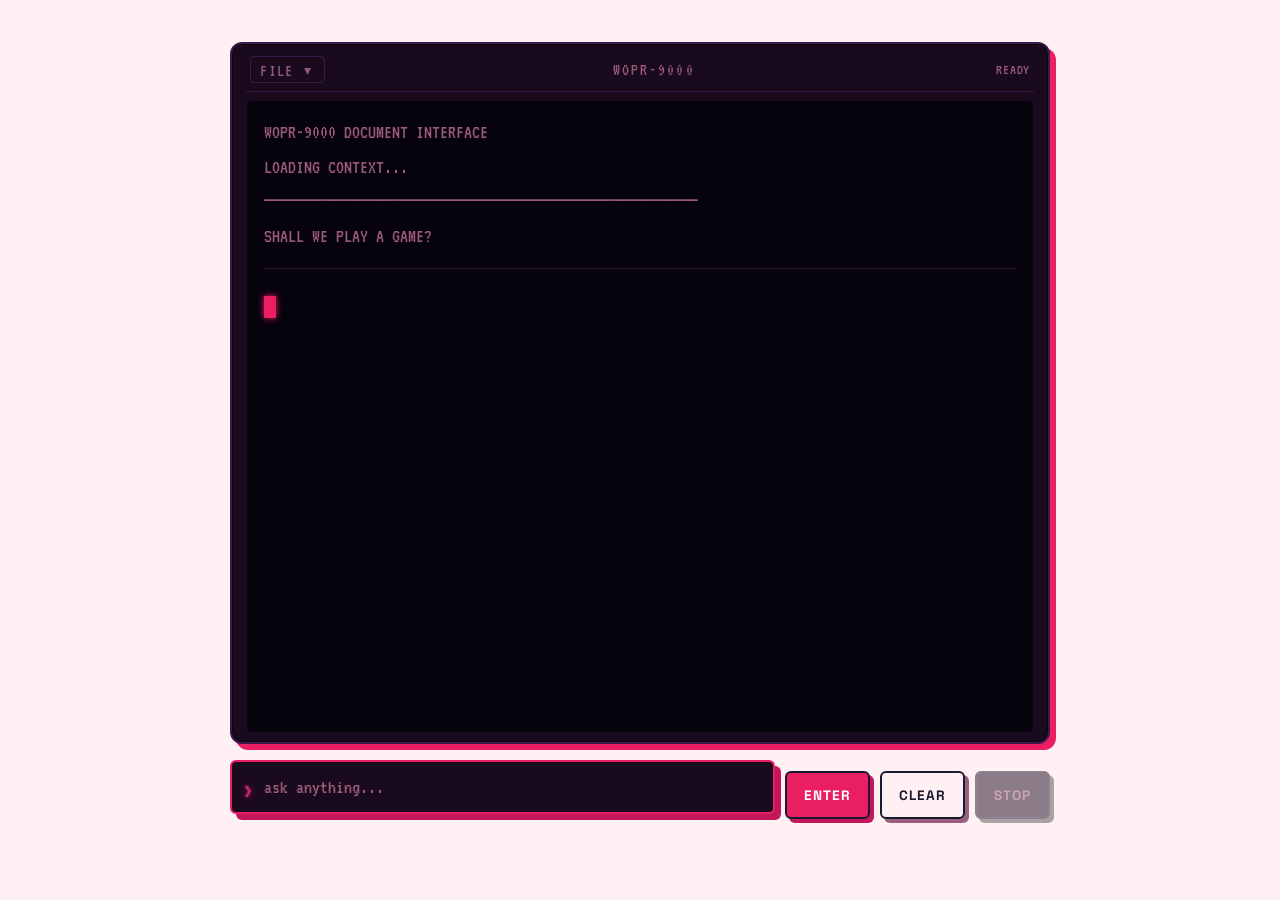
==== index.html @ c328d239 "FILE load: inject document into conversation as user message, Claude responds" ====
<!DOCTYPE html>
<html lang="en">
<head>
  <meta charset="UTF-8" />
  <meta name="viewport" content="width=device-width, initial-scale=1.0" />
  <title>WOPR-9000</title>
  <link rel="stylesheet" href="styles.css" />
</head>
<body>
<div class="shell">

  <div class="terminal">
    <div class="bezel-bar">
      <div class="file-menu" id="fileMenu">
        <button class="file-menu-btn" id="fileMenuBtn">FILE ▾</button>
        <div class="file-dropdown" id="fileDropdown" hidden></div>
      </div>
      <span class="bezel-title" id="bezelTitle">WOPR-9000</span>
      <span class="bezel-status" id="bezelStatus">READY</span>
    </div>

    <div class="screen" id="screen">
      <div class="output" id="output">
        <div class="boot-msg" id="bootMsg">
          <p>WOPR-9000 DOCUMENT INTERFACE</p>
          <p>LOADING CONTEXT...</p>
          <p>────────────────────────────────────</p>
          <p>SHALL WE PLAY A GAME?</p>
        </div>
        <span class="cursor" id="cursor"></span>
      </div>
    </div>
  </div>

  <div class="input-row">
    <div class="input-wrap">
      <textarea
        id="userInput"
        class="user-input"
        placeholder="ask anything..."
        rows="1"
        autofocus
      ></textarea>
    </div>
    <button class="btn btn-enter" id="enterBtn">Enter</button>
    <button class="btn btn-clear" id="clearBtn">Clear</button>
    <button class="btn btn-stop"  id="stopBtn"  disabled>Stop</button>
  </div>

  <div class="status-bar" id="statusBar"></div>

</div>

<script>
(function() {
  const output    = document.getElementById('output');
  const cursor    = document.getElementById('cursor');
  const screen    = document.getElementById('screen');
  const inputEl   = document.getElementById('userInput');
  const enterBtn  = document.getElementById('enterBtn');
  const clearBtn  = document.getElementById('clearBtn');
  const stopBtn   = document.getElementById('stopBtn');
  const statusBar = document.getElementById('statusBar');
  const bezelStatus = document.getElementById('bezelStatus');
  const bezelTitle  = document.getElementById('bezelTitle');

  let messages  = [];
  let loading   = false;
  let abortCtrl = null;

  // Load config from server
  fetch('config')
    .then(r => r.json())
    .then(cfg => {
      if (cfg.title) {
        bezelTitle.textContent = cfg.title;
        document.title = cfg.title;
      }
    })
    .catch(() => {});

  // Auto-resize textarea
  inputEl.addEventListener('input', function() {
    this.style.height = 'auto';
    this.style.height = Math.min(this.scrollHeight, 120) + 'px';
  });

  inputEl.addEventListener('keydown', function(e) {
    if (e.key === 'Enter' && !e.shiftKey) {
      e.preventDefault();
      if (!loading) send();
    }
  });

  enterBtn.addEventListener('click', () => { if (!loading) send(); });
  clearBtn.addEventListener('click', clear);
  stopBtn.addEventListener('click', stop);

  function clear() {
    messages = [];
    output.innerHTML = '';
    output.appendChild(cursor);
    statusBar.textContent = '';
    setStatus('READY');
    inputEl.focus();
  }

  function stop() {
    if (abortCtrl) { abortCtrl.abort(); abortCtrl = null; }
  }

  function setStatus(s) { bezelStatus.textContent = s; }

  function setLoading(on) {
    loading = on;
    enterBtn.disabled = on;
    stopBtn.disabled = !on;
    inputEl.disabled = on;
    setStatus(on ? 'PROCESSING' : 'READY');
  }

  function send() {
    const text = inputEl.value.trim();
    if (!text) return;

    messages.push({ role: 'user', content: text });
    appendLine('user', text);
    inputEl.value = '';
    inputEl.style.height = 'auto';

    const loadEl = appendLoading();
    setLoading(true);
    statusBar.textContent = '';

    abortCtrl = new AbortController();

    fetch('chat', {
      method: 'POST',
      headers: { 'Content-Type': 'application/json' },
      body: JSON.stringify({ messages }),
      signal: abortCtrl.signal,
    })
    .then(r => r.json())
    .then(data => {
      loadEl.remove();
      if (data.error) {
        appendLine('error', '⚠ ' + data.error);
        messages.pop();
      } else {
        messages.push({ role: 'assistant', content: data.content });
        appendLine('assistant', data.content);
        if (data.usage) {
          statusBar.textContent =
            `↑ ${data.usage.input.toLocaleString()} tokens  ↓ ${data.usage.output.toLocaleString()} tokens`;
        }
      }
    })
    .catch(err => {
      loadEl.remove();
      if (err.name !== 'AbortError') {
        appendLine('error', '⚠ ' + err.message);
        messages.pop();
      } else {
        appendLine('error', '// stopped');
      }
    })
    .finally(() => {
      setLoading(false);
      abortCtrl = null;
      inputEl.disabled = false;
      inputEl.focus();
    });
  }

  function appendLine(type, text) {
    cursor.remove();
    const div = document.createElement('div');
    if (type === 'user') {
      div.className = 'line-user';
      div.textContent = text;
    } else if (type === 'assistant') {
      div.className = 'line-assistant';
      div.innerHTML = formatText(text);
    } else {
      div.className = 'line-error';
      div.textContent = text;
    }
    output.appendChild(div);
    output.appendChild(cursor);
    scrollEnd();
    return div;
  }

  function appendLoading() {
    cursor.remove();
    const div = document.createElement('div');
    div.className = 'loading-line';
    div.innerHTML = '<span class="loading-dots"><span>.</span><span>.</span><span>.</span></span>';
    output.appendChild(div);
    output.appendChild(cursor);
    scrollEnd();
    return div;
  }

  function scrollEnd() { screen.scrollTop = screen.scrollHeight; }

  function formatText(text) {
    return text
      .replace(/```[\s\S]*?```/g, m => {
        const code = m.slice(3, -3).replace(/^\w+\n/, '');
        return `<pre><code>${esc(code)}</code></pre>`;
      })
      .replace(/`([^`]+)`/g,  '<code>$1</code>')
      .replace(/\*\*(.+?)\*\*/g, '<strong>$1</strong>')
      .replace(/\*(.+?)\*/g,  '<em>$1</em>')
      .replace(/^#{4} (.+)$/gm, '<h4>$1</h4>')
      .replace(/^#{3} (.+)$/gm, '<h3>$1</h3>')
      .replace(/^#{2} (.+)$/gm, '<h2>$1</h2>')
      .replace(/^> (.+)$/gm,  '<blockquote>$1</blockquote>')
      .replace(/^---$/gm,     '<hr>')
      .replace(/\n\n/g, '\n')
      .replace(/\n/g,   '<br>');
  }

  function esc(s) {
    return s.replace(/&/g,'&amp;').replace(/</g,'&lt;').replace(/>/g,'&gt;');
  }

  // ── FILE MENU ──────────────────────────────────────────────────────────

  const fileMenuBtn  = document.getElementById('fileMenuBtn');
  const fileDropdown = document.getElementById('fileDropdown');
  let fileMenuOpen   = false;
  let filesLoaded    = false;

  fileMenuBtn.addEventListener('click', e => {
    e.stopPropagation();
    fileMenuOpen = !fileMenuOpen;
    fileDropdown.hidden = !fileMenuOpen;
    fileMenuBtn.textContent = fileMenuOpen ? 'FILE ▴' : 'FILE ▾';
    if (fileMenuOpen && !filesLoaded) loadFileList();
  });

  document.addEventListener('click', () => {
    if (fileMenuOpen) {
      fileMenuOpen = false;
      fileDropdown.hidden = true;
      fileMenuBtn.textContent = 'FILE ▾';
    }
  });

  fileDropdown.addEventListener('click', e => e.stopPropagation());

  function loadFileList() {
    fileDropdown.innerHTML = '<div class="file-item file-loading">loading...</div>';
    fetch('files')
      .then(r => r.json())
      .then(files => {
        filesLoaded = true;
        if (!files.length) {
          fileDropdown.innerHTML = '<div class="file-item file-empty">no files</div>';
          return;
        }
        fileDropdown.innerHTML = '';
        files.forEach(f => {
          const btn = document.createElement('button');
          btn.className = 'file-item';
          btn.textContent = f.name;
          btn.addEventListener('click', () => openFile(f));
          fileDropdown.appendChild(btn);
        });
      })
      .catch(() => {
        fileDropdown.innerHTML = '<div class="file-item file-empty">error loading files</div>';
      });
  }

  function openFile(f) {
    fileMenuOpen = false;
    fileDropdown.hidden = true;
    fileMenuBtn.textContent = 'FILE ▾';

    // First fetch the file content, then inject into conversation
    fetch('file', {
      method: 'POST',
      headers: { 'Content-Type': 'application/json' },
      body: JSON.stringify({ path: f.path }),
    })
    .then(r => r.json())
    .then(data => {
      if (data.error) {
        appendLine('error', '⚠ ' + data.error);
        return;
      }

      // Show load indicator in terminal
      cursor.remove();
      const header = document.createElement('div');
      header.className = 'line-file-header';
      header.textContent = `── LOADING: ${f.name} ──`;
      output.appendChild(header);
      output.appendChild(cursor);
      scrollEnd();

      // Inject file content as a user message into the conversation
      const userMsg = `[FILE: ${f.name}]\n\n${data.content}`;
      messages.push({ role: 'user', content: userMsg });

      const loadEl = appendLoading();
      setLoading(true);

      abortCtrl = new AbortController();

      fetch('chat', {
        method: 'POST',
        headers: { 'Content-Type': 'application/json' },
        body: JSON.stringify({ messages }),
        signal: abortCtrl.signal,
      })
      .then(r => r.json())
      .then(resp => {
        loadEl.remove();
        if (resp.error) {
          appendLine('error', '⚠ ' + resp.error);
          messages.pop();
        } else {
          messages.push({ role: 'assistant', content: resp.content });
          appendLine('assistant', resp.content);
          if (resp.usage) {
            statusBar.textContent =
              `↑ ${resp.usage.input.toLocaleString()} tokens  ↓ ${resp.usage.output.toLocaleString()} tokens`;
          }
        }
      })
      .catch(err => {
        loadEl.remove();
        if (err.name !== 'AbortError') {
          appendLine('error', '⚠ ' + err.message);
          messages.pop();
        } else {
          appendLine('error', '// stopped');
        }
      })
      .finally(() => {
        setLoading(false);
        abortCtrl = null;
        inputEl.disabled = false;
        inputEl.focus();
      });
    })
    .catch(err => appendLine('error', '⚠ ' + err.message));
  }
})();
</script>
</body>
</html>
---- styles.css ----
@import url('https://fonts.googleapis.com/css2?family=VT323&family=Space+Grotesk:wght@500;700&display=swap');

:root {
  --page-bg: #fff0f3;
  --bezel: #1a0a1e;
  --bezel-shadow: 6px 6px 0 #e91e63;
  --screen-bg: #07030d;
  --phosphor: #f0c8dc;
  --phosphor-dim: #9a5a78;
  --prompt: #e91e63;
  --prompt-glow: 0 0 8px #e91e63, 0 0 2px #ff69b4;
  --cursor-color: #e91e63;
  --scanline: rgba(0,0,0,0.18);
  --font-term: 'VT323', monospace;
  --font-ui: 'Space Grotesk', sans-serif;
  --accent: #e91e63;
  --accent-dark: #c2185b;
  --ink: #1a1a2e;
  --btn-shadow: 4px 4px 0 var(--accent-dark);
  --radius: 6px;
}

* { box-sizing: border-box; margin: 0; padding: 0; }

html, body {
  height: 100%;
  background: var(--page-bg);
  font-family: var(--font-ui);
  overflow: hidden;
}

/* ── OUTER LAYOUT ── */

.shell {
  display: flex;
  flex-direction: column;
  align-items: center;
  justify-content: center;
  height: 100vh;
  padding: 1.25rem;
  gap: 1rem;
}

/* ── TERMINAL BEZEL ── */

.terminal {
  width: 100%;
  max-width: 820px;
  background: var(--bezel);
  border: 2.5px solid #3a1a4a;
  border-radius: 12px;
  box-shadow: var(--bezel-shadow), 0 0 0 1px #0a040f inset;
  padding: 0.75rem 0.85rem 0.6rem;
  display: flex;
  flex-direction: column;
  flex: 1;
  min-height: 0;
  max-height: 78vh;
}

/* ── FILE MENU ── */

.file-menu { position: relative; }

.file-menu-btn {
  font-family: var(--font-term);
  font-size: 1.1rem;
  letter-spacing: 0.08em;
  color: var(--phosphor-dim);
  background: none;
  border: 1px solid #3a1a4a;
  border-radius: 4px;
  padding: 0.15rem 0.6rem;
  cursor: pointer;
  transition: color 0.15s, border-color 0.15s;
}

.file-menu-btn:hover {
  color: var(--prompt);
  border-color: var(--prompt);
  text-shadow: var(--prompt-glow);
}

.file-dropdown {
  position: absolute;
  top: calc(100% + 6px);
  left: 0;
  min-width: 240px;
  max-width: 380px;
  background: #0e0618;
  border: 1.5px solid var(--prompt);
  border-radius: 4px;
  box-shadow: 4px 4px 0 var(--accent-dark);
  z-index: 100;
  overflow: hidden;
}

.file-item {
  display: block;
  width: 100%;
  text-align: left;
  font-family: var(--font-term);
  font-size: 1.05rem;
  color: var(--phosphor);
  background: none;
  border: none;
  border-bottom: 1px solid #1a0a2a;
  padding: 0.45rem 0.85rem;
  cursor: pointer;
  letter-spacing: 0.04em;
  white-space: nowrap;
  overflow: hidden;
  text-overflow: ellipsis;
}

.file-item:last-child { border-bottom: none; }

.file-item:hover { background: #1a0a2a; color: var(--prompt); text-shadow: var(--prompt-glow); }

.file-loading, .file-empty { color: var(--phosphor-dim); cursor: default; font-style: italic; }
.file-loading:hover, .file-empty:hover { background: none; color: var(--phosphor-dim); text-shadow: none; }

.line-file-header {
  font-family: var(--font-term);
  font-size: 1.1rem;
  color: var(--prompt);
  text-shadow: var(--prompt-glow);
  margin: 1rem 0 0.35rem;
  letter-spacing: 0.06em;
}

.line-file-content {
  font-family: var(--font-term);
  font-size: 1.05rem;
  color: #c8b0c0;
  border-left: 2px solid #2a1a3a;
  padding-left: 0.75rem;
  margin-bottom: 0.5rem;
  white-space: pre-wrap;
  word-break: break-word;
}

/* ── BEZEL TOP BAR ── */

.bezel-bar {
  display: flex;
  align-items: center;
  justify-content: space-between;
  padding: 0 0.25rem 0.5rem;
  margin-bottom: 0.5rem;
  border-bottom: 1px solid #3a1a4a;
}

.bezel-dots {
  display: flex;
  gap: 0.4rem;
}

.bezel-dots span {
  width: 10px;
  height: 10px;
  border-radius: 50%;
  display: block;
}

.bezel-dots span:nth-child(1) { background: #ff5f56; }
.bezel-dots span:nth-child(2) { background: #ffbd2e; }
.bezel-dots span:nth-child(3) { background: #27c93f; }

.bezel-title {
  font-family: var(--font-term);
  font-size: 1.1rem;
  color: var(--phosphor-dim);
  letter-spacing: 0.12em;
  text-transform: uppercase;
}

.bezel-status {
  font-family: var(--font-term);
  font-size: 0.95rem;
  color: var(--phosphor-dim);
  letter-spacing: 0.06em;
  min-width: 3rem;
  text-align: right;
}

/* ── SCREEN ── */

.screen {
  background: var(--screen-bg);
  border-radius: 6px;
  border: 1.5px solid #1a0a22;
  flex: 1;
  min-height: 0;
  overflow-y: auto;
  padding: 1rem 1.1rem;
  position: relative;
  scrollbar-width: thin;
  scrollbar-color: #3a1a4a transparent;

  /* scanlines */
  background-image:
    repeating-linear-gradient(
      0deg,
      transparent,
      transparent 3px,
      var(--scanline) 3px,
      var(--scanline) 4px
    );
}

.screen::-webkit-scrollbar { width: 5px; }
.screen::-webkit-scrollbar-thumb { background: #3a1a4a; border-radius: 3px; }

/* ── TERMINAL OUTPUT ── */

.output {
  font-family: var(--font-term);
  font-size: 1.25rem;
  line-height: 1.5;
  color: var(--phosphor);
  min-height: 100%;
}

/* Boot message */
.boot-msg {
  color: var(--phosphor-dim);
  margin-bottom: 1.5rem;
  border-bottom: 1px solid #2a1a3a;
  padding-bottom: 0.75rem;
}

.boot-msg p { margin-bottom: 0.3rem; }

/* User prompt lines */
.line-user {
  color: var(--prompt);
  text-shadow: var(--prompt-glow);
  margin: 1rem 0 0.25rem;
}

.line-user::before {
  content: '> ';
  opacity: 0.7;
}

/* Assistant output */
.line-assistant {
  color: var(--phosphor);
  margin: 0.25rem 0 0;
  white-space: pre-wrap;
  word-break: break-word;
}

.line-assistant h2, .line-assistant h3, .line-assistant h4 {
  color: #ffb8dc;
  text-shadow: 0 0 6px #ff69b4;
  margin: 1rem 0 0.3rem;
  font-family: var(--font-term);
  font-weight: normal;
  letter-spacing: 0.06em;
}

.line-assistant h2 { font-size: 1.5rem; }
.line-assistant h3 { font-size: 1.3rem; }
.line-assistant h4 { font-size: 1.15rem; color: var(--prompt); }

.line-assistant blockquote {
  border-left: 3px solid var(--prompt);
  padding-left: 0.75rem;
  color: #c8a0b8;
  margin: 0.5rem 0;
}

.line-assistant code {
  color: #ffb8dc;
  background: #1a0a2a;
  padding: 0.1em 0.3em;
  border-radius: 3px;
}

.line-assistant strong { color: #ffb8dc; font-weight: normal; text-shadow: 0 0 4px #ff69b4; }
.line-assistant em { color: #c8a0b8; font-style: normal; }

.line-assistant hr {
  border: none;
  border-top: 1px solid #2a1a3a;
  margin: 0.75rem 0;
}

/* Blinking cursor */
.cursor {
  display: inline-block;
  width: 0.6em;
  height: 1.1em;
  background: var(--cursor-color);
  animation: blink 1s step-end infinite;
  vertical-align: text-bottom;
  box-shadow: 0 0 6px var(--cursor-color);
}

@keyframes blink {
  0%, 100% { opacity: 1; }
  50% { opacity: 0; }
}

/* Loading dots */
.loading-line {
  color: var(--phosphor-dim);
}

.loading-dots span {
  animation: blink 1s ease-in-out infinite;
}
.loading-dots span:nth-child(2) { animation-delay: 0.2s; }
.loading-dots span:nth-child(3) { animation-delay: 0.4s; }

/* Error */
.line-error {
  color: #ff5f56;
  text-shadow: 0 0 6px #ff5f56;
}

/* ── INPUT ROW ── */

.input-row {
  width: 100%;
  max-width: 820px;
  display: flex;
  gap: 0.6rem;
  align-items: flex-end;
}

.input-wrap {
  flex: 1;
  position: relative;
}

.input-wrap::before {
  content: '>';
  position: absolute;
  left: 0.85rem;
  top: 50%;
  transform: translateY(-50%);
  font-family: var(--font-term);
  font-size: 1.3rem;
  color: var(--accent);
  pointer-events: none;
  text-shadow: var(--prompt-glow);
}

.user-input {
  width: 100%;
  font-family: var(--font-term);
  font-size: 1.25rem;
  color: var(--accent);
  background: var(--bezel);
  border: 2.5px solid var(--ink);
  border-radius: var(--radius);
  box-shadow: var(--btn-shadow);
  padding: 0.7rem 0.9rem 0.7rem 2rem;
  outline: none;
  caret-color: var(--accent);
  resize: none;
  min-height: 48px;
  max-height: 120px;
  line-height: 1.4;
}

.user-input::placeholder {
  color: var(--phosphor-dim);
  font-family: var(--font-term);
}

.user-input:focus {
  border-color: var(--accent);
  box-shadow: 6px 6px 0 var(--accent-dark);
}

/* ── BUTTONS ── */

.btn {
  font-family: var(--font-ui);
  font-weight: 700;
  font-size: 0.85rem;
  letter-spacing: 0.06em;
  text-transform: uppercase;
  border: 2.5px solid var(--ink);
  border-radius: var(--radius);
  padding: 0 1.1rem;
  height: 48px;
  cursor: pointer;
  transition: transform 0.08s, box-shadow 0.08s;
  white-space: nowrap;
}

.btn:hover {
  transform: translate(-2px, -2px);
}

.btn:active {
  transform: translate(3px, 3px);
  box-shadow: 1px 1px 0 var(--accent-dark) !important;
}

.btn:disabled {
  opacity: 0.5;
  cursor: not-allowed;
  transform: none !important;
}

.btn-enter {
  background: var(--accent);
  color: white;
  box-shadow: 4px 4px 0 var(--accent-dark);
}

.btn-enter:hover { box-shadow: 6px 6px 0 var(--accent-dark); }

.btn-clear {
  background: #fff0f3;
  color: var(--ink);
  box-shadow: 4px 4px 0 #9a6080;
}

.btn-clear:hover { box-shadow: 6px 6px 0 #9a6080; }

.btn-stop {
  background: #1a0a1e;
  color: #ff5f56;
  border-color: #ff5f56;
  box-shadow: 4px 4px 0 #8b0000;
}

.btn-stop:hover { box-shadow: 6px 6px 0 #8b0000; }
.btn-stop:disabled { border-color: var(--ink); color: var(--phosphor-dim); box-shadow: 4px 4px 0 #555; }

/* ── STATUS BAR ── */

.status-bar {
  width: 100%;
  max-width: 820px;
  font-family: var(--font-term);
  font-size: 1rem;
  color: var(--phosphor-dim);
  padding: 0.1rem 0.25rem;
  letter-spacing: 0.04em;
  min-height: 1.4rem;
}

/* ── RESPONSIVE ── */

@media (max-width: 600px) {
  .shell { padding: 0.5rem; gap: 0.5rem; }
  .btn { padding: 0 0.75rem; font-size: 0.8rem; }
  .output { font-size: 1.1rem; }
  .user-input { font-size: 1.1rem; }
}
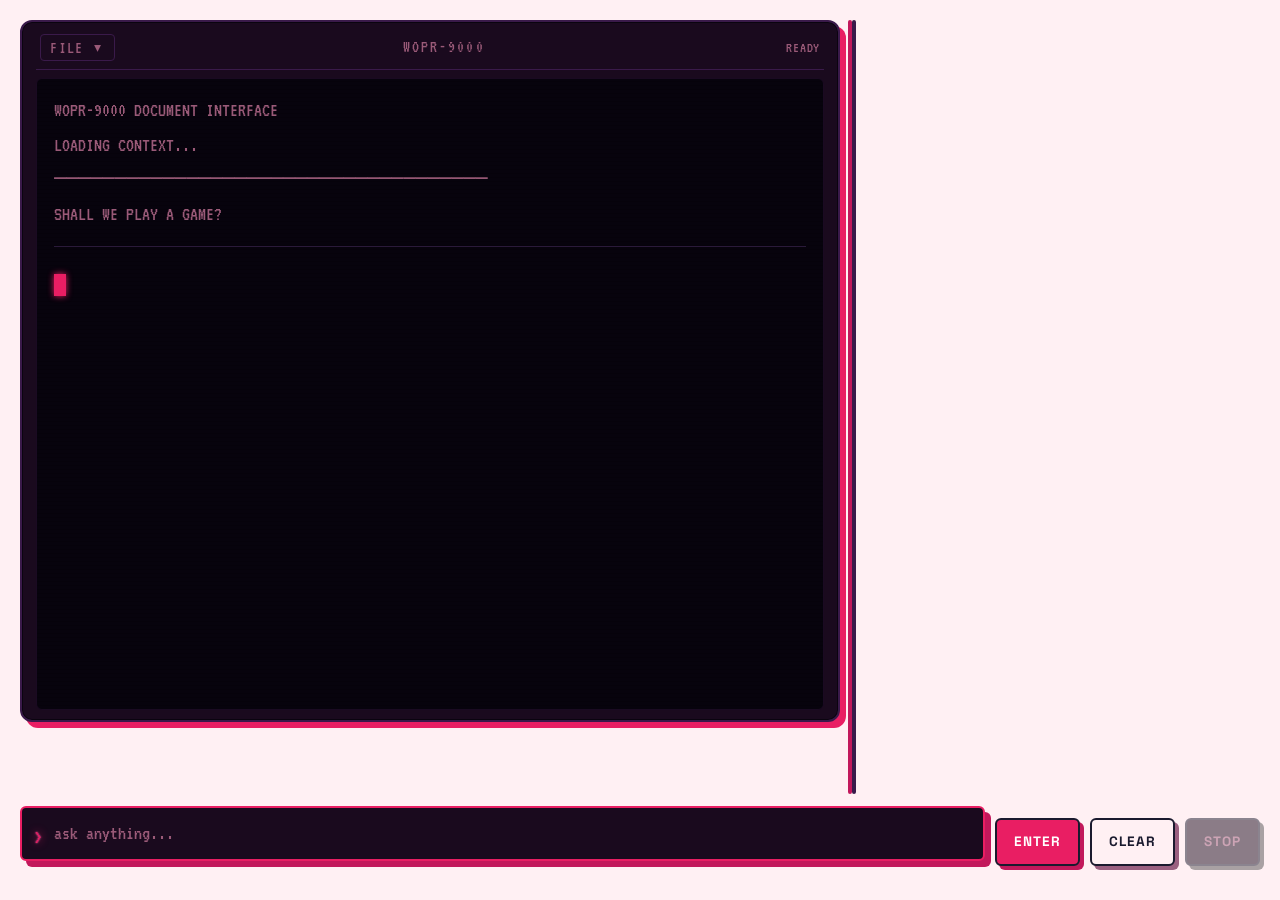
==== commit 8a20ff3a: "Replace overlay panel with sidebar: slides in from right when file loads" ====
--- a/index.html
+++ b/index.html
@@ -9,27 +9,40 @@
 <body>
 <div class="shell">
 
-  <div class="terminal">
-    <div class="bezel-bar">
-      <div class="file-menu" id="fileMenu">
-        <button class="file-menu-btn" id="fileMenuBtn">FILE ▾</button>
-        <div class="file-dropdown" id="fileDropdown" hidden></div>
+  <div class="main-area">
+
+    <div class="terminal">
+      <div class="bezel-bar">
+        <div class="file-menu" id="fileMenu">
+          <button class="file-menu-btn" id="fileMenuBtn">FILE ▾</button>
+          <div class="file-dropdown" id="fileDropdown" hidden></div>
+        </div>
+        <span class="bezel-title" id="bezelTitle">WOPR-9000</span>
+        <span class="bezel-status" id="bezelStatus">READY</span>
       </div>
-      <span class="bezel-title" id="bezelTitle">WOPR-9000</span>
-      <span class="bezel-status" id="bezelStatus">READY</span>
-    </div>
-
-    <div class="screen" id="screen">
-      <div class="output" id="output">
-        <div class="boot-msg" id="bootMsg">
-          <p>WOPR-9000 DOCUMENT INTERFACE</p>
-          <p>LOADING CONTEXT...</p>
-          <p>────────────────────────────────────</p>
-          <p>SHALL WE PLAY A GAME?</p>
+
+      <div class="screen" id="screen">
+        <div class="output" id="output">
+          <div class="boot-msg" id="bootMsg">
+            <p>WOPR-9000 DOCUMENT INTERFACE</p>
+            <p>LOADING CONTEXT...</p>
+            <p>────────────────────────────────────</p>
+            <p>SHALL WE PLAY A GAME?</p>
+          </div>
+          <span class="cursor" id="cursor"></span>
         </div>
-        <span class="cursor" id="cursor"></span>
       </div>
     </div>
+
+    <!-- Sidebar: hidden until a file with menu options is loaded -->
+    <div class="sidebar" id="sidebar">
+      <div class="sidebar-header">
+        <span class="sidebar-label" id="sidebarLabel">MENU</span>
+        <button class="key key-esc" id="sidebarClose">ESC</button>
+      </div>
+      <div class="sidebar-keys" id="sidebarKeys"></div>
+    </div>
+
   </div>
 
   <div class="input-row">
@@ -53,6 +66,9 @@
 
 <script>
 (function() {
+  // Derive base URL so fetch works at any deployment path (with or without trailing slash)
+  const BASE = window.location.pathname.replace(/\/?$/, '/');
+
   const output    = document.getElementById('output');
   const cursor    = document.getElementById('cursor');
   const screen    = document.getElementById('screen');
@@ -69,7 +85,7 @@
   let abortCtrl = null;
 
   // Load config from server
-  fetch('config')
+  fetch(BASE + 'config')
     .then(r => r.json())
     .then(cfg => {
       if (cfg.title) {
@@ -134,7 +150,7 @@
 
     abortCtrl = new AbortController();
 
-    fetch('chat', {
+    fetch(BASE + 'chat', {
       method: 'POST',
       headers: { 'Content-Type': 'application/json' },
       body: JSON.stringify({ messages }),
@@ -226,6 +242,83 @@
     return s.replace(/&/g,'&amp;').replace(/</g,'&lt;').replace(/>/g,'&gt;');
   }
 
+  // ── KEYBOARD PANEL ────────────────────────────────────────────────────
+
+  const sidebar = document.getElementById('sidebar');
+  const sidebarKeys  = document.getElementById('sidebarKeys');
+  const sidebarLabel = document.getElementById('sidebarLabel');
+  const sidebarClose = document.getElementById('sidebarClose');
+
+  sidebarClose.addEventListener('click', hideKeyboard);
+
+  function parseMenuItems(content) {
+    // Strategy 1: look for explicit trigger phrase, grab the list that follows.
+    // Supports: "offer these menu options", "## MENU", "MENU OPTIONS:", etc.
+    const triggerPattern = /offer these menu options|^#+\s*MENU\s*OPTIONS?|^MENU OPTIONS?:/im;
+    const triggerMatch = content.search(triggerPattern);
+
+    if (triggerMatch !== -1) {
+      // Find end of the trigger line, then parse the list immediately following
+      const afterTrigger = content.slice(content.indexOf('\n', triggerMatch) + 1);
+      const items = [];
+      for (const line of afterTrigger.split('\n')) {
+        const m = line.match(/^\s*[\*\-]\s+(.+)$/) || line.match(/^\s*\d+[\.\)]\s+(.+)$/);
+        if (m) {
+          const text = m[1].trim();
+          if (text.length > 4 && text.length < 200) items.push(text);
+        } else if (items.length > 0 && line.trim() === '') {
+          break; // stop at first blank line after items start
+        }
+      }
+      if (items.length >= 2) return items;
+    }
+
+    // Strategy 2: find the single longest contiguous block of list items.
+    // Used when no explicit trigger is found.
+    const lines = content.split('\n');
+    let bestBlock = [], currentBlock = [];
+    for (const line of lines) {
+      const m = line.match(/^\s*[\*\-]\s+(.+)$/) || line.match(/^\s*\d+[\.\)]\s+(.+)$/);
+      if (m) {
+        const text = m[1].trim();
+        if (text.length > 4 && text.length < 200) { currentBlock.push(text); continue; }
+      }
+      if (currentBlock.length > bestBlock.length) bestBlock = currentBlock;
+      currentBlock = [];
+    }
+    if (currentBlock.length > bestBlock.length) bestBlock = currentBlock;
+    return bestBlock.length >= 3 ? bestBlock : [];
+  }
+
+  function showKeyboard(items, filename) {
+    sidebarLabel.textContent = filename.replace(/\.md$/, '').replace(/_/g, ' ').toUpperCase();
+    sidebarKeys.innerHTML = '';
+
+    items.forEach(item => {
+      const btn = document.createElement('button');
+      btn.className = 'key key-option';
+      btn.textContent = item;
+      btn.addEventListener('click', () => {
+        hideKeyboard();
+        inputEl.value = item;
+        inputEl.dispatchEvent(new Event('input'));
+        send();
+      });
+      sidebarKeys.appendChild(btn);
+    });
+
+    sidebar.hidden = false;
+    // Trigger slide-in on next frame
+    requestAnimationFrame(() => sidebar.classList.add('visible'));
+  }
+
+  function hideKeyboard() {
+    sidebar.classList.remove('visible');
+    sidebar.addEventListener('transitionend', () => {
+      sidebar.hidden = true;
+    }, { once: true });
+  }
+
   // ── FILE MENU ──────────────────────────────────────────────────────────
 
   const fileMenuBtn  = document.getElementById('fileMenuBtn');
@@ -253,7 +346,7 @@
 
   function loadFileList() {
     fileDropdown.innerHTML = '<div class="file-item file-loading">loading...</div>';
-    fetch('files')
+    fetch(BASE + 'files')
       .then(r => r.json())
       .then(files => {
         filesLoaded = true;
@@ -281,7 +374,7 @@
     fileMenuBtn.textContent = 'FILE ▾';
 
     // First fetch the file content, then inject into conversation
-    fetch('file', {
+    fetch(BASE + 'file', {
       method: 'POST',
       headers: { 'Content-Type': 'application/json' },
       body: JSON.stringify({ path: f.path }),
@@ -311,7 +404,7 @@
 
       abortCtrl = new AbortController();
 
-      fetch('chat', {
+      fetch(BASE + 'chat', {
         method: 'POST',
         headers: { 'Content-Type': 'application/json' },
         body: JSON.stringify({ messages }),
@@ -330,6 +423,9 @@
             statusBar.textContent =
               `↑ ${resp.usage.input.toLocaleString()} tokens  ↓ ${resp.usage.output.toLocaleString()} tokens`;
           }
+          // Parse menu items from the file and show keyboard if found
+          const menuItems = parseMenuItems(data.content);
+          if (menuItems.length >= 3) showKeyboard(menuItems, f.name);
         }
       })
       .catch(err => {
--- a/styles.css
+++ b/styles.css
@@ -34,17 +34,23 @@
 .shell {
   display: flex;
   flex-direction: column;
-  align-items: center;
-  justify-content: center;
   height: 100vh;
-  padding: 1.25rem;
-  gap: 1rem;
+  padding: 1.25rem 1.25rem 0;
+  gap: 0.75rem;
+}
+
+.main-area {
+  display: flex;
+  flex: 1;
+  min-height: 0;
+  gap: 0.75rem;
 }
 
 /* ── TERMINAL BEZEL ── */
 
 .terminal {
-  width: 100%;
+  flex: 1;
+  min-width: 0;
   max-width: 820px;
   background: var(--bezel);
   border: 2.5px solid #3a1a4a;
@@ -325,7 +331,6 @@
 
 .input-row {
   width: 100%;
-  max-width: 820px;
   display: flex;
   gap: 0.6rem;
   align-items: flex-end;
@@ -439,13 +444,123 @@
 
 .status-bar {
   width: 100%;
-  max-width: 820px;
+  padding-bottom: 0.5rem;
   font-family: var(--font-term);
   font-size: 1rem;
   color: var(--phosphor-dim);
   padding: 0.1rem 0.25rem;
   letter-spacing: 0.04em;
   min-height: 1.4rem;
+}
+
+/* ── SIDEBAR ── */
+
+.sidebar {
+  width: 0;
+  overflow: hidden;
+  background: #0e0618;
+  border: 2.5px solid #3a1a4a;
+  border-radius: 12px;
+  box-shadow: -4px 0 0 var(--accent-dark);
+  display: flex;
+  flex-direction: column;
+  transition: width 0.3s cubic-bezier(0.34, 1.2, 0.64, 1);
+  flex-shrink: 0;
+}
+
+.sidebar.visible {
+  width: 260px;
+}
+
+.sidebar-header {
+  display: flex;
+  align-items: center;
+  justify-content: space-between;
+  padding: 0.75rem 0.85rem 0.6rem;
+  border-bottom: 1px solid #2a1a3a;
+  flex-shrink: 0;
+  min-width: 260px;
+}
+
+.sidebar-label {
+  font-family: var(--font-term);
+  font-size: 1rem;
+  color: var(--phosphor-dim);
+  letter-spacing: 0.12em;
+  white-space: nowrap;
+}
+
+.sidebar-keys {
+  flex: 1;
+  overflow-y: auto;
+  padding: 0.75rem 0.7rem;
+  display: flex;
+  flex-direction: column;
+  gap: 0.45rem;
+  min-width: 260px;
+  scrollbar-width: thin;
+  scrollbar-color: #3a1a4a transparent;
+}
+
+/* ── PLASTIC KEYS ── */
+
+.key {
+  font-family: var(--font-term);
+  font-size: 0.95rem;
+  color: var(--phosphor);
+  background: linear-gradient(160deg, #2a1040 0%, #180828 60%, #100618 100%);
+  border: 1.5px solid #4a2a60;
+  border-bottom: 3px solid #0a0412;
+  border-radius: 5px;
+  box-shadow:
+    0 3px 0 #0a0412,
+    inset 0 1px 0 rgba(255,255,255,0.06),
+    inset 0 -1px 0 rgba(0,0,0,0.4);
+  padding: 0.4rem 0.7rem;
+  cursor: pointer;
+  transition: transform 0.07s, box-shadow 0.07s, border-bottom-width 0.07s;
+  white-space: normal;
+  text-align: left;
+  line-height: 1.3;
+  width: 100%;
+}
+
+.key:hover {
+  color: var(--prompt);
+  border-color: var(--accent);
+  text-shadow: 0 0 6px var(--accent);
+  box-shadow:
+    0 3px 0 var(--accent-dark),
+    inset 0 1px 0 rgba(233,30,99,0.1),
+    inset 0 -1px 0 rgba(0,0,0,0.4);
+}
+
+.key:active {
+  transform: translateY(2px);
+  border-bottom-width: 1px;
+  box-shadow:
+    0 1px 0 #0a0412,
+    inset 0 2px 4px rgba(0,0,0,0.4);
+}
+
+.key-esc {
+  font-family: var(--font-ui);
+  font-size: 0.75rem;
+  font-weight: 700;
+  letter-spacing: 0.08em;
+  color: var(--phosphor-dim);
+  padding: 0.3rem 0.6rem;
+  max-width: none;
+}
+
+.key-esc:hover {
+  color: #ff5f56;
+  border-color: #ff5f56;
+  text-shadow: 0 0 6px #ff5f56;
+  box-shadow:
+    0 3px 0 #8b0000,
+    inset 0 1px 0 rgba(255,95,86,0.1),
+    inset 0 -1px 0 rgba(0,0,0,0.4);
 }
 
 /* ── RESPONSIVE ── */
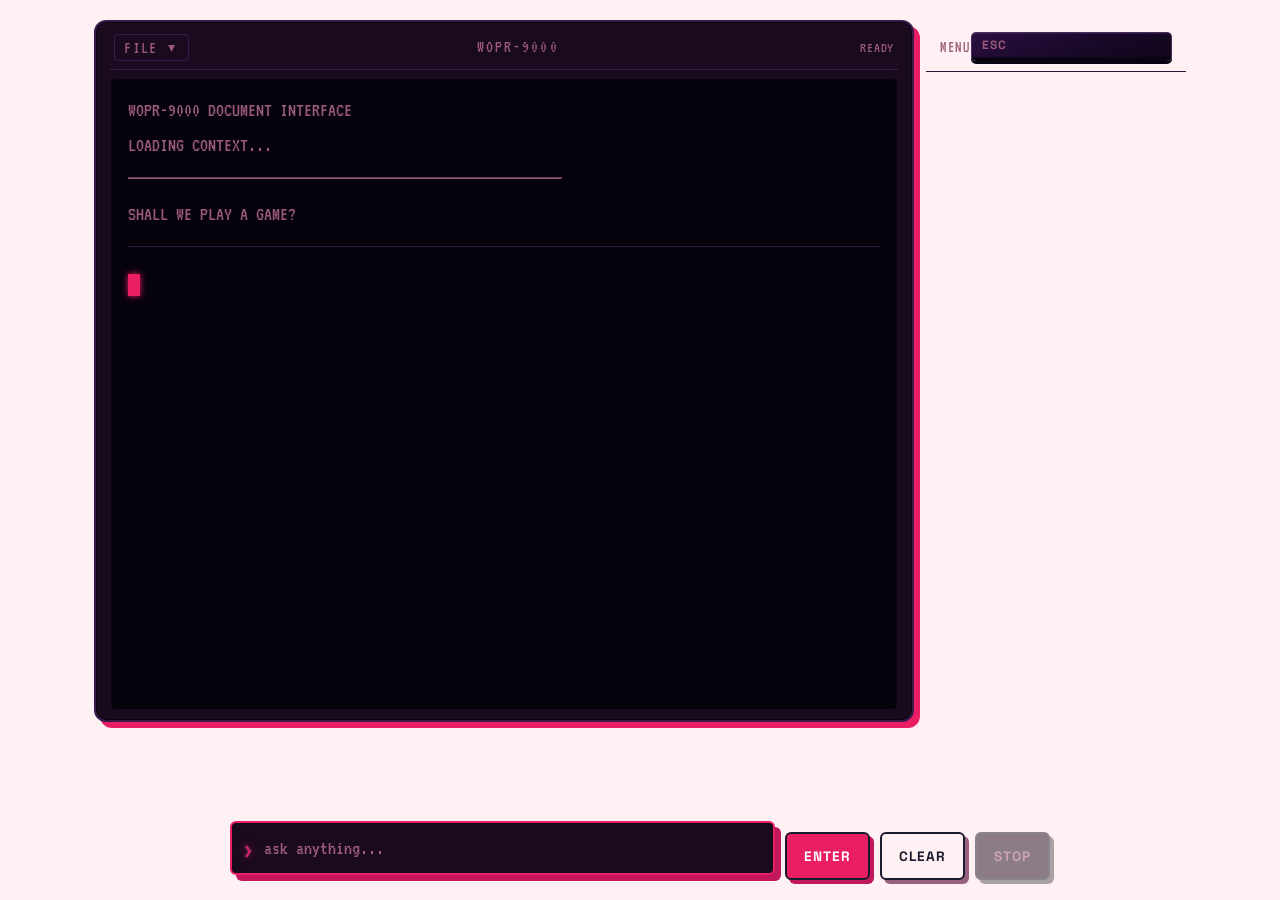
==== commit d0a5bdbe: "Input/status bar track sidebar width via sidebar-open class on shell" ====
--- a/index.html
+++ b/index.html
@@ -308,12 +308,15 @@
     });
 
     sidebar.hidden = false;
-    // Trigger slide-in on next frame
-    requestAnimationFrame(() => sidebar.classList.add('visible'));
+    requestAnimationFrame(() => {
+      sidebar.classList.add('visible');
+      document.querySelector('.shell').classList.add('sidebar-open');
+    });
   }
 
   function hideKeyboard() {
     sidebar.classList.remove('visible');
+    document.querySelector('.shell').classList.remove('sidebar-open');
     sidebar.addEventListener('transitionend', () => {
       sidebar.hidden = true;
     }, { once: true });
--- a/styles.css
+++ b/styles.css
@@ -34,6 +34,7 @@
 .shell {
   display: flex;
   flex-direction: column;
+  align-items: center;
   height: 100vh;
   padding: 1.25rem 1.25rem 0;
   gap: 0.75rem;
@@ -43,6 +44,9 @@
   display: flex;
   flex: 1;
   min-height: 0;
+  width: 100%;
+  max-width: 1140px;
+  justify-content: center;
   gap: 0.75rem;
 }
 
@@ -331,9 +335,15 @@
 
 .input-row {
   width: 100%;
+  max-width: 820px;
   display: flex;
   gap: 0.6rem;
   align-items: flex-end;
+  transition: max-width 0.3s cubic-bezier(0.34, 1.2, 0.64, 1);
+}
+
+.shell.sidebar-open .input-row {
+  max-width: 1140px;
 }
 
 .input-wrap {
@@ -444,7 +454,14 @@
 
 .status-bar {
   width: 100%;
+  max-width: 820px;
   padding-bottom: 0.5rem;
+  transition: max-width 0.3s cubic-bezier(0.34, 1.2, 0.64, 1);
+}
+
+.shell.sidebar-open .status-bar {
+  max-width: 1140px;
+}
   font-family: var(--font-term);
   font-size: 1rem;
   color: var(--phosphor-dim);
@@ -458,10 +475,10 @@
 .sidebar {
   width: 0;
   overflow: hidden;
-  background: #0e0618;
-  border: 2.5px solid #3a1a4a;
+  background: transparent;
+  border: none;
+  box-shadow: none;
   border-radius: 12px;
-  box-shadow: -4px 0 0 var(--accent-dark);
   display: flex;
   flex-direction: column;
   transition: width 0.3s cubic-bezier(0.34, 1.2, 0.64, 1);
@@ -470,6 +487,9 @@
 
 .sidebar.visible {
   width: 260px;
+  background: #0e0618;
+  border: 2.5px solid #3a1a4a;
+  box-shadow: -4px 0 0 var(--accent-dark);
 }
 
 .sidebar-header {
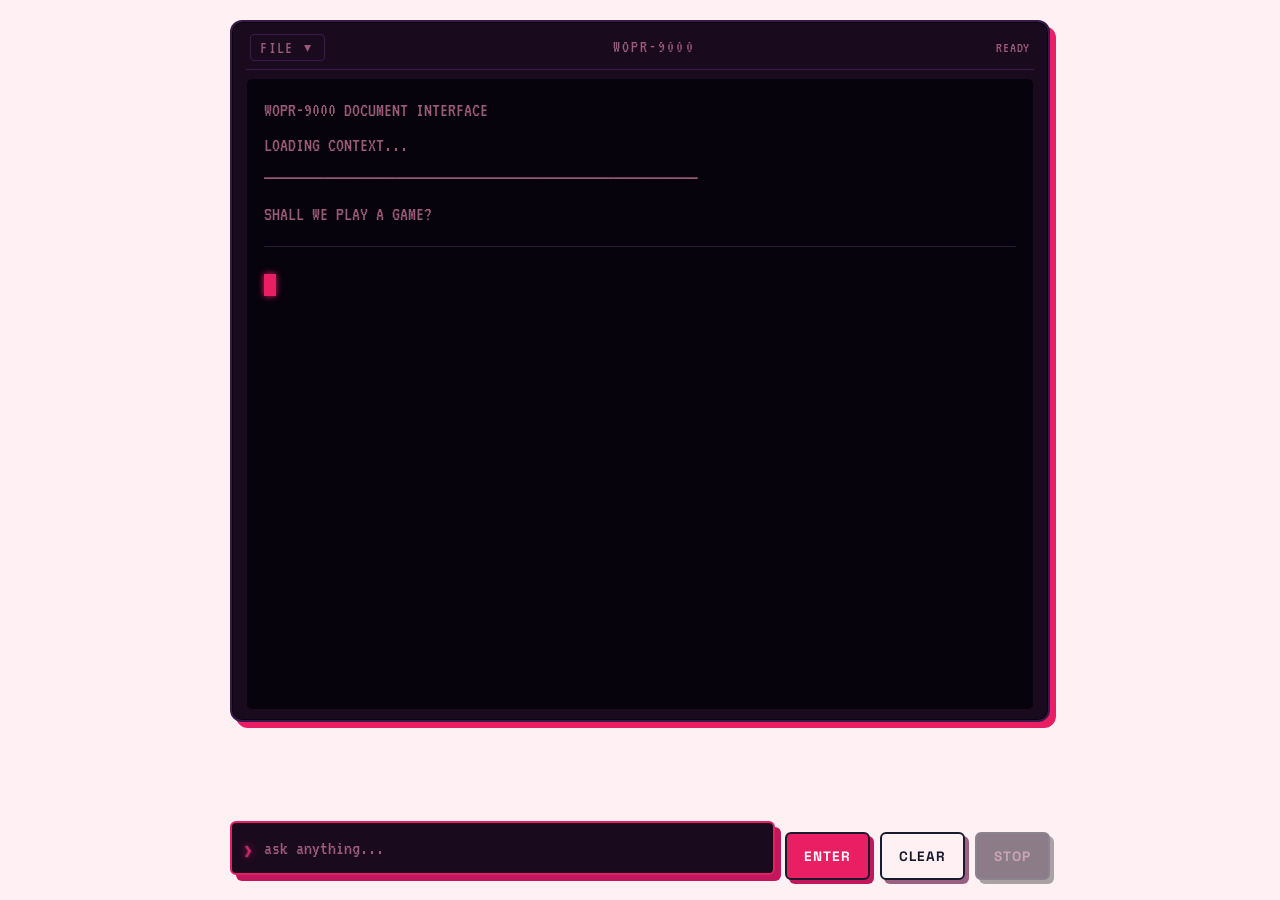
==== commit 124cceb1: "Fix alignment: margin auto centering, hidden sidebar on load, no min-width fighting" ====
--- a/index.html
+++ b/index.html
@@ -35,7 +35,7 @@
     </div>
 
     <!-- Sidebar: hidden until a file with menu options is loaded -->
-    <div class="sidebar" id="sidebar">
+    <div class="sidebar" id="sidebar" hidden>
       <div class="sidebar-header">
         <span class="sidebar-label" id="sidebarLabel">MENU</span>
         <button class="key key-esc" id="sidebarClose">ESC</button>
--- a/styles.css
+++ b/styles.css
@@ -34,10 +34,11 @@
 .shell {
   display: flex;
   flex-direction: column;
-  align-items: center;
   height: 100vh;
   padding: 1.25rem 1.25rem 0;
   gap: 0.75rem;
+  overflow: hidden;
+  box-sizing: border-box;
 }
 
 .main-area {
@@ -45,9 +46,14 @@
   flex: 1;
   min-height: 0;
   width: 100%;
-  max-width: 1140px;
-  justify-content: center;
+  max-width: 820px;
+  margin: 0 auto;
   gap: 0.75rem;
+  transition: max-width 0.3s cubic-bezier(0.34, 1.2, 0.64, 1);
+}
+
+.shell.sidebar-open .main-area {
+  max-width: calc(820px + 0.75rem + 260px);
 }
 
 /* ── TERMINAL BEZEL ── */
@@ -336,6 +342,7 @@
 .input-row {
   width: 100%;
   max-width: 820px;
+  margin: 0 auto;
   display: flex;
   gap: 0.6rem;
   align-items: flex-end;
@@ -343,7 +350,7 @@
 }
 
 .shell.sidebar-open .input-row {
-  max-width: 1140px;
+  max-width: calc(820px + 0.75rem + 260px);
 }
 
 .input-wrap {
@@ -455,12 +462,13 @@
 .status-bar {
   width: 100%;
   max-width: 820px;
+  margin: 0 auto;
   padding-bottom: 0.5rem;
   transition: max-width 0.3s cubic-bezier(0.34, 1.2, 0.64, 1);
 }
 
 .shell.sidebar-open .status-bar {
-  max-width: 1140px;
+  max-width: calc(820px + 0.75rem + 260px);
 }
   font-family: var(--font-term);
   font-size: 1rem;
@@ -486,7 +494,7 @@
 }
 
 .sidebar.visible {
-  width: 260px;
+  width: min(260px, 30vw);
   background: #0e0618;
   border: 2.5px solid #3a1a4a;
   box-shadow: -4px 0 0 var(--accent-dark);
@@ -499,7 +507,8 @@
   padding: 0.75rem 0.85rem 0.6rem;
   border-bottom: 1px solid #2a1a3a;
   flex-shrink: 0;
-  min-width: 260px;
+  white-space: nowrap;
+  overflow: hidden;
 }
 
 .sidebar-label {
@@ -508,16 +517,18 @@
   color: var(--phosphor-dim);
   letter-spacing: 0.12em;
   white-space: nowrap;
+  overflow: hidden;
+  text-overflow: ellipsis;
 }
 
 .sidebar-keys {
   flex: 1;
   overflow-y: auto;
+  overflow-x: hidden;
   padding: 0.75rem 0.7rem;
   display: flex;
   flex-direction: column;
   gap: 0.45rem;
-  min-width: 260px;
   scrollbar-width: thin;
   scrollbar-color: #3a1a4a transparent;
 }
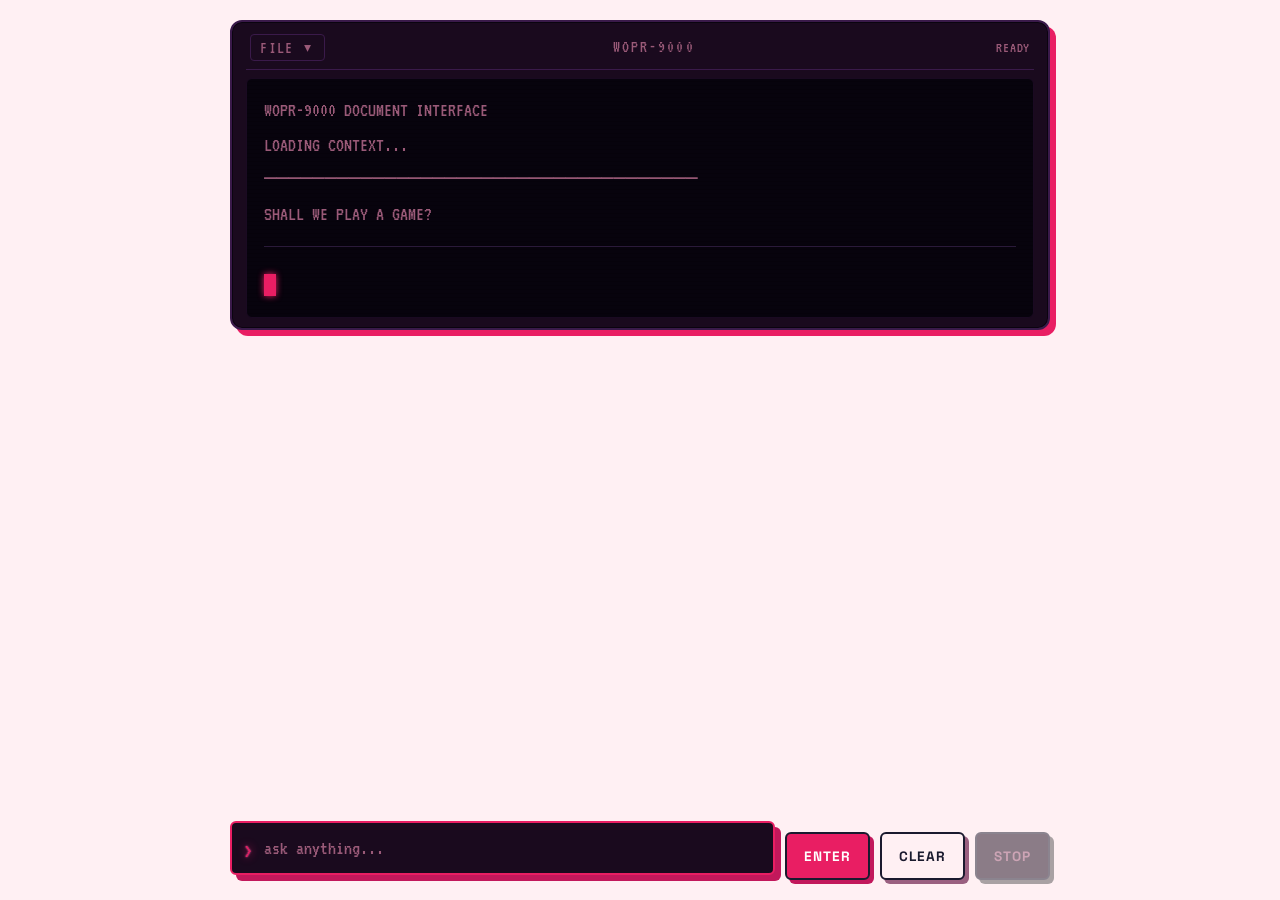
==== commit ea75933e: "Sidebar: fixed overlay from right edge, terminal layout unaffected" ====
--- a/index.html
+++ b/index.html
@@ -10,7 +10,6 @@
 <div class="shell">
 
   <div class="main-area">
-
     <div class="terminal">
       <div class="bezel-bar">
         <div class="file-menu" id="fileMenu">
@@ -20,7 +19,6 @@
         <span class="bezel-title" id="bezelTitle">WOPR-9000</span>
         <span class="bezel-status" id="bezelStatus">READY</span>
       </div>
-
       <div class="screen" id="screen">
         <div class="output" id="output">
           <div class="boot-msg" id="bootMsg">
@@ -33,16 +31,15 @@
         </div>
       </div>
     </div>
-
-    <!-- Sidebar: hidden until a file with menu options is loaded -->
-    <div class="sidebar" id="sidebar" hidden>
-      <div class="sidebar-header">
-        <span class="sidebar-label" id="sidebarLabel">MENU</span>
-        <button class="key key-esc" id="sidebarClose">ESC</button>
-      </div>
-      <div class="sidebar-keys" id="sidebarKeys"></div>
+  </div>
+
+  <!-- Sidebar: fixed overlay from right edge, independent of terminal layout -->
+  <div class="sidebar" id="sidebar" hidden>
+    <div class="sidebar-header">
+      <span class="sidebar-label" id="sidebarLabel">MENU</span>
+      <button class="key key-esc" id="sidebarClose">ESC</button>
     </div>
-
+    <div class="sidebar-keys" id="sidebarKeys"></div>
   </div>
 
   <div class="input-row">
--- a/styles.css
+++ b/styles.css
@@ -34,6 +34,7 @@
 .shell {
   display: flex;
   flex-direction: column;
+  align-items: center;
   height: 100vh;
   padding: 1.25rem 1.25rem 0;
   gap: 0.75rem;
@@ -42,18 +43,10 @@
 }
 
 .main-area {
-  display: flex;
   flex: 1;
   min-height: 0;
   width: 100%;
   max-width: 820px;
-  margin: 0 auto;
-  gap: 0.75rem;
-  transition: max-width 0.3s cubic-bezier(0.34, 1.2, 0.64, 1);
-}
-
-.shell.sidebar-open .main-area {
-  max-width: calc(820px + 0.75rem + 260px);
 }
 
 /* ── TERMINAL BEZEL ── */
@@ -342,15 +335,9 @@
 .input-row {
   width: 100%;
   max-width: 820px;
-  margin: 0 auto;
   display: flex;
   gap: 0.6rem;
   align-items: flex-end;
-  transition: max-width 0.3s cubic-bezier(0.34, 1.2, 0.64, 1);
-}
-
-.shell.sidebar-open .input-row {
-  max-width: calc(820px + 0.75rem + 260px);
 }
 
 .input-wrap {
@@ -462,13 +449,7 @@
 .status-bar {
   width: 100%;
   max-width: 820px;
-  margin: 0 auto;
   padding-bottom: 0.5rem;
-  transition: max-width 0.3s cubic-bezier(0.34, 1.2, 0.64, 1);
-}
-
-.shell.sidebar-open .status-bar {
-  max-width: calc(820px + 0.75rem + 260px);
 }
   font-family: var(--font-term);
   font-size: 1rem;
@@ -478,26 +459,28 @@
   min-height: 1.4rem;
 }
 
-/* ── SIDEBAR ── */
+/* ── SIDEBAR (fixed overlay from right) ── */
 
 .sidebar {
-  width: 0;
-  overflow: hidden;
-  background: transparent;
-  border: none;
-  box-shadow: none;
-  border-radius: 12px;
-  display: flex;
-  flex-direction: column;
-  transition: width 0.3s cubic-bezier(0.34, 1.2, 0.64, 1);
-  flex-shrink: 0;
-}
-
-.sidebar.visible {
-  width: min(260px, 30vw);
+  position: fixed;
+  top: 1.25rem;
+  right: 1.25rem;
+  bottom: 0;
+  width: 260px;
+  max-height: calc(100vh - 1.25rem);
   background: #0e0618;
   border: 2.5px solid #3a1a4a;
-  box-shadow: -4px 0 0 var(--accent-dark);
+  border-radius: 12px;
+  box-shadow: -4px 4px 0 var(--accent-dark);
+  display: flex;
+  flex-direction: column;
+  transform: translateX(calc(100% + 2rem));
+  transition: transform 0.3s cubic-bezier(0.34, 1.2, 0.64, 1);
+  z-index: 100;
+}
+
+.sidebar.visible {
+  transform: translateX(0);
 }
 
 .sidebar-header {
